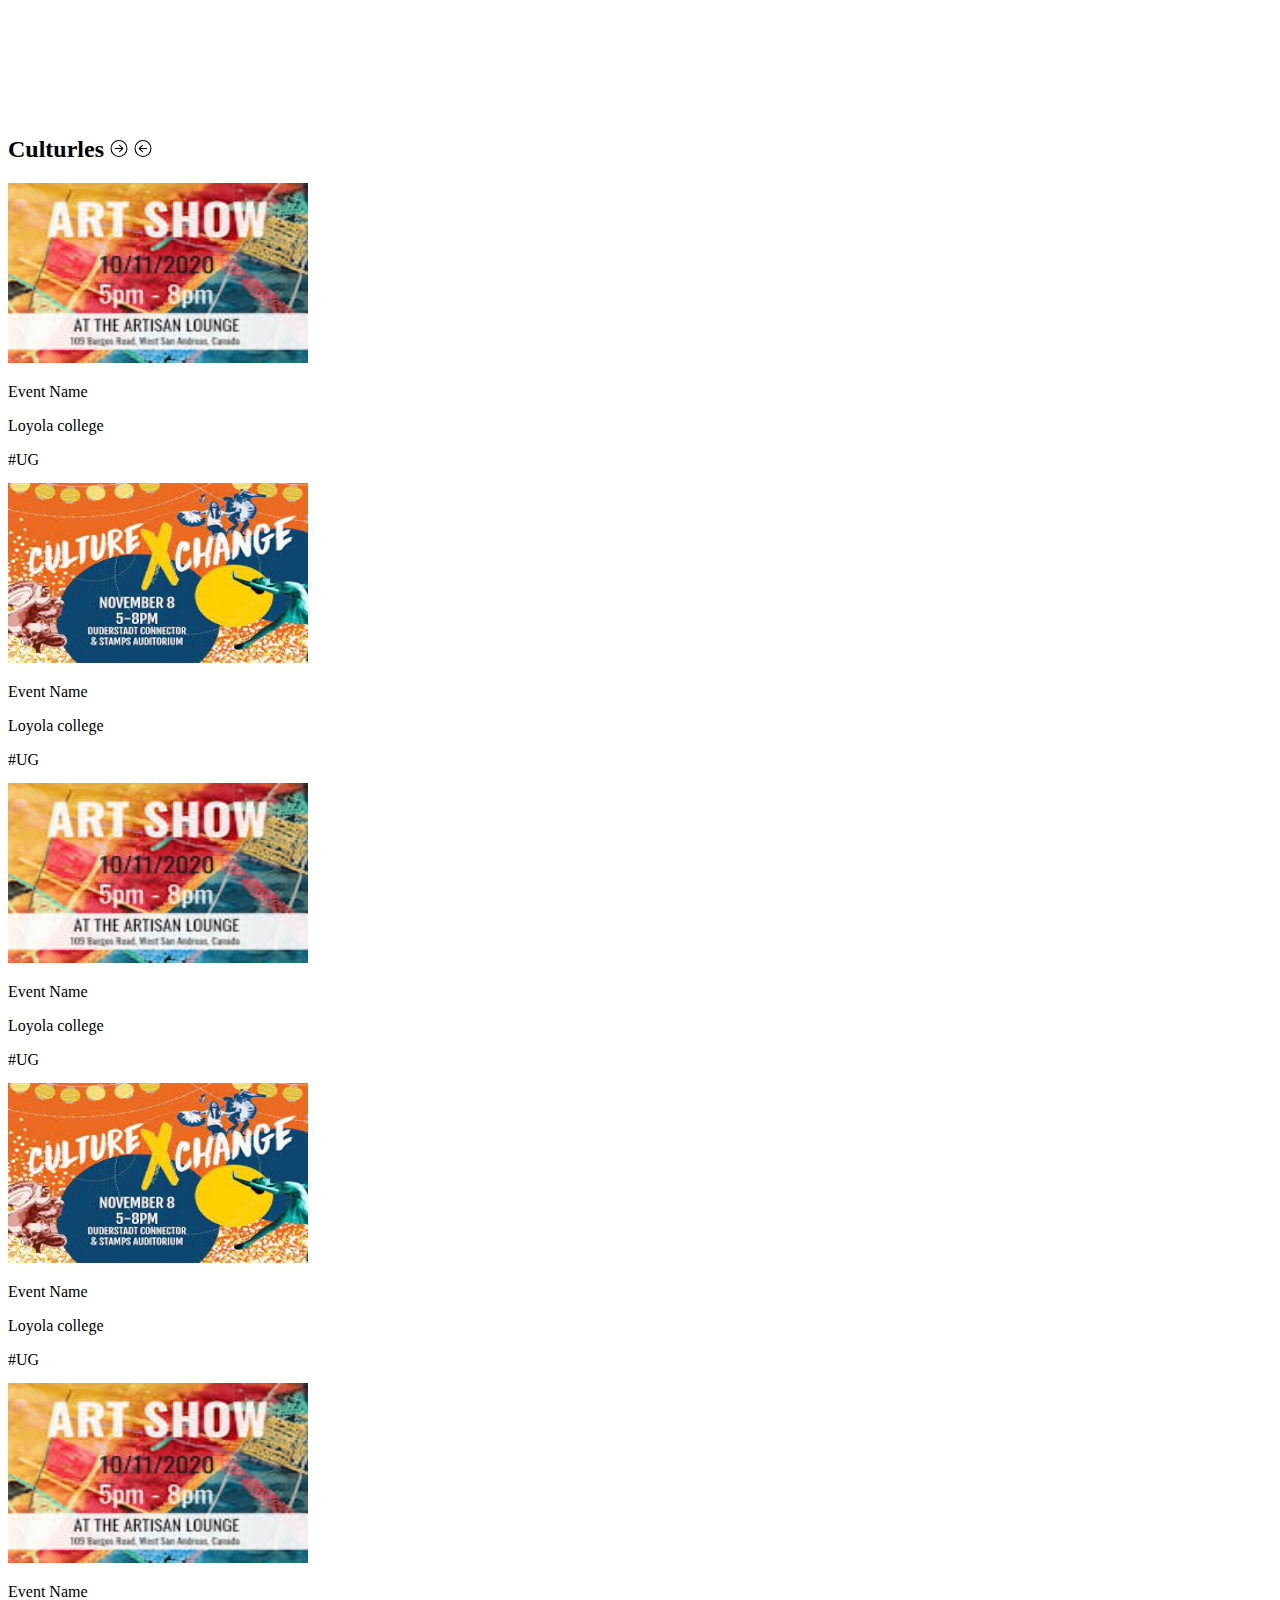
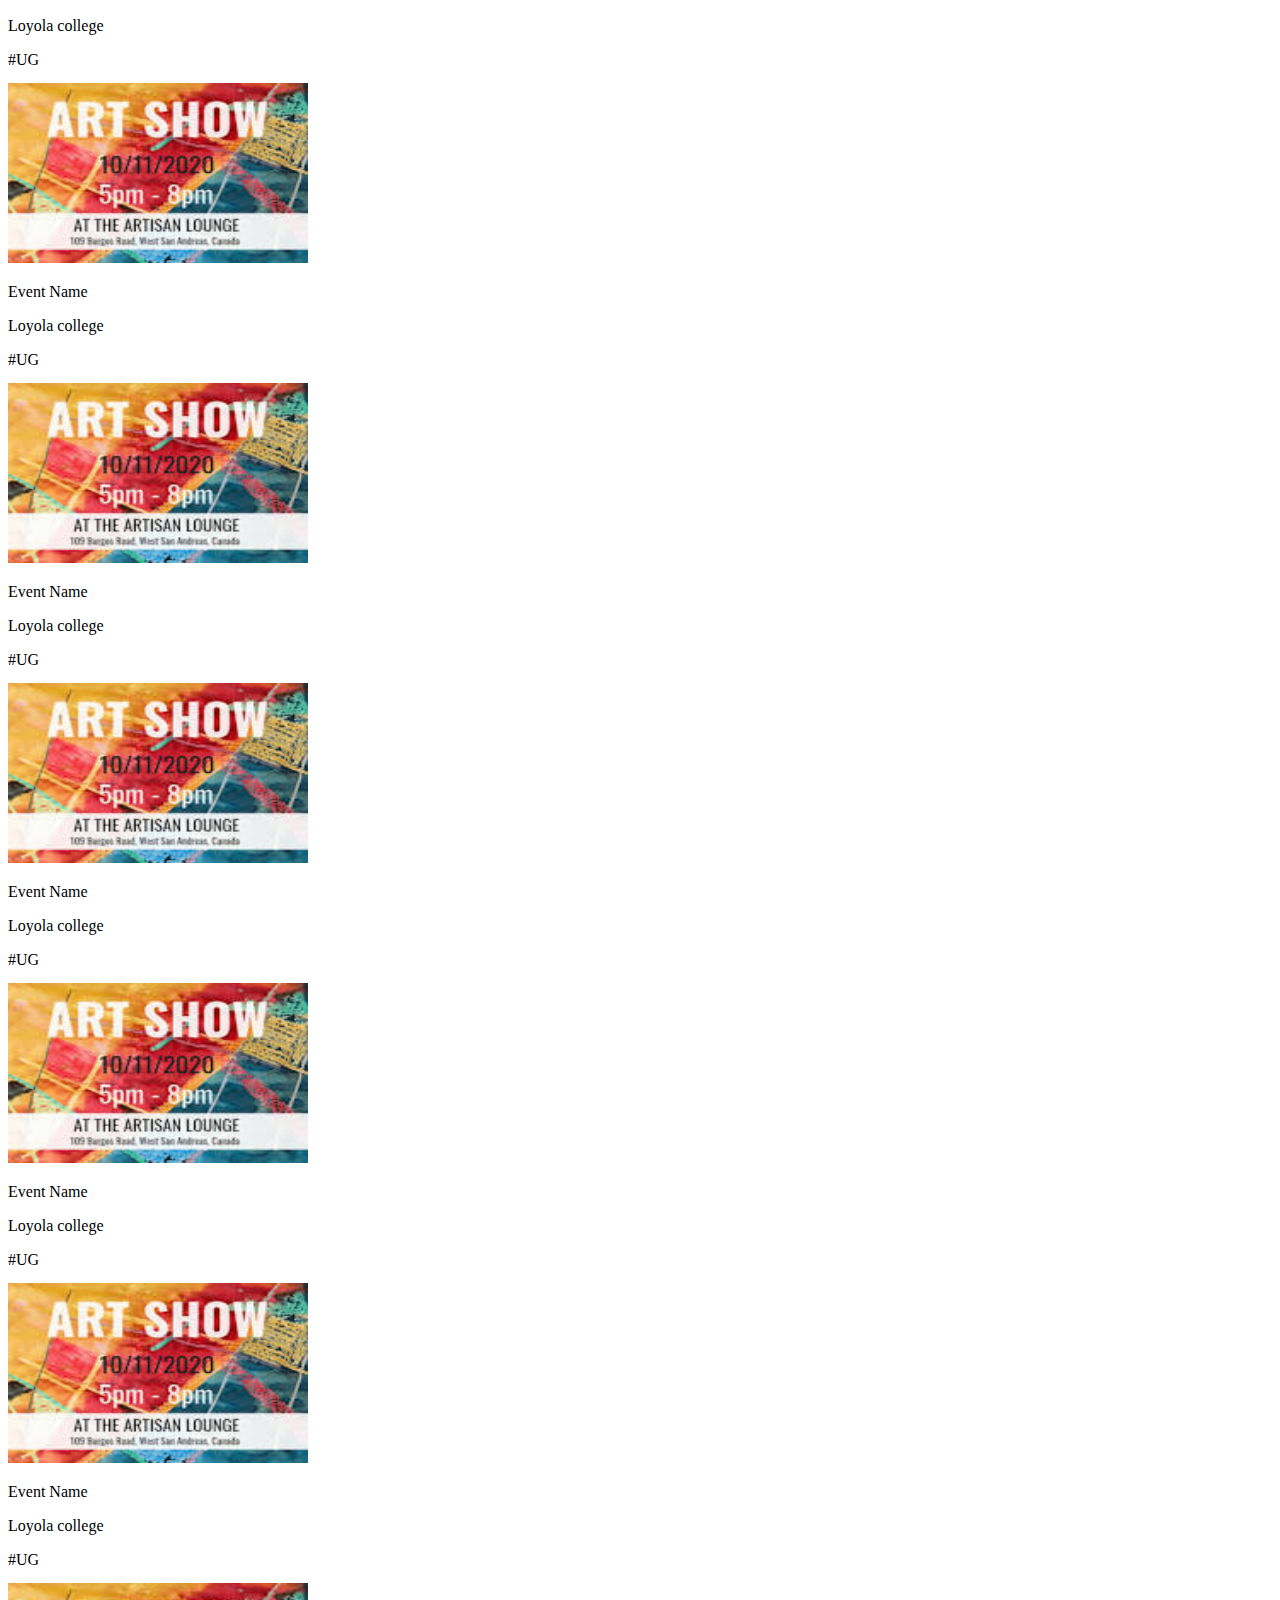
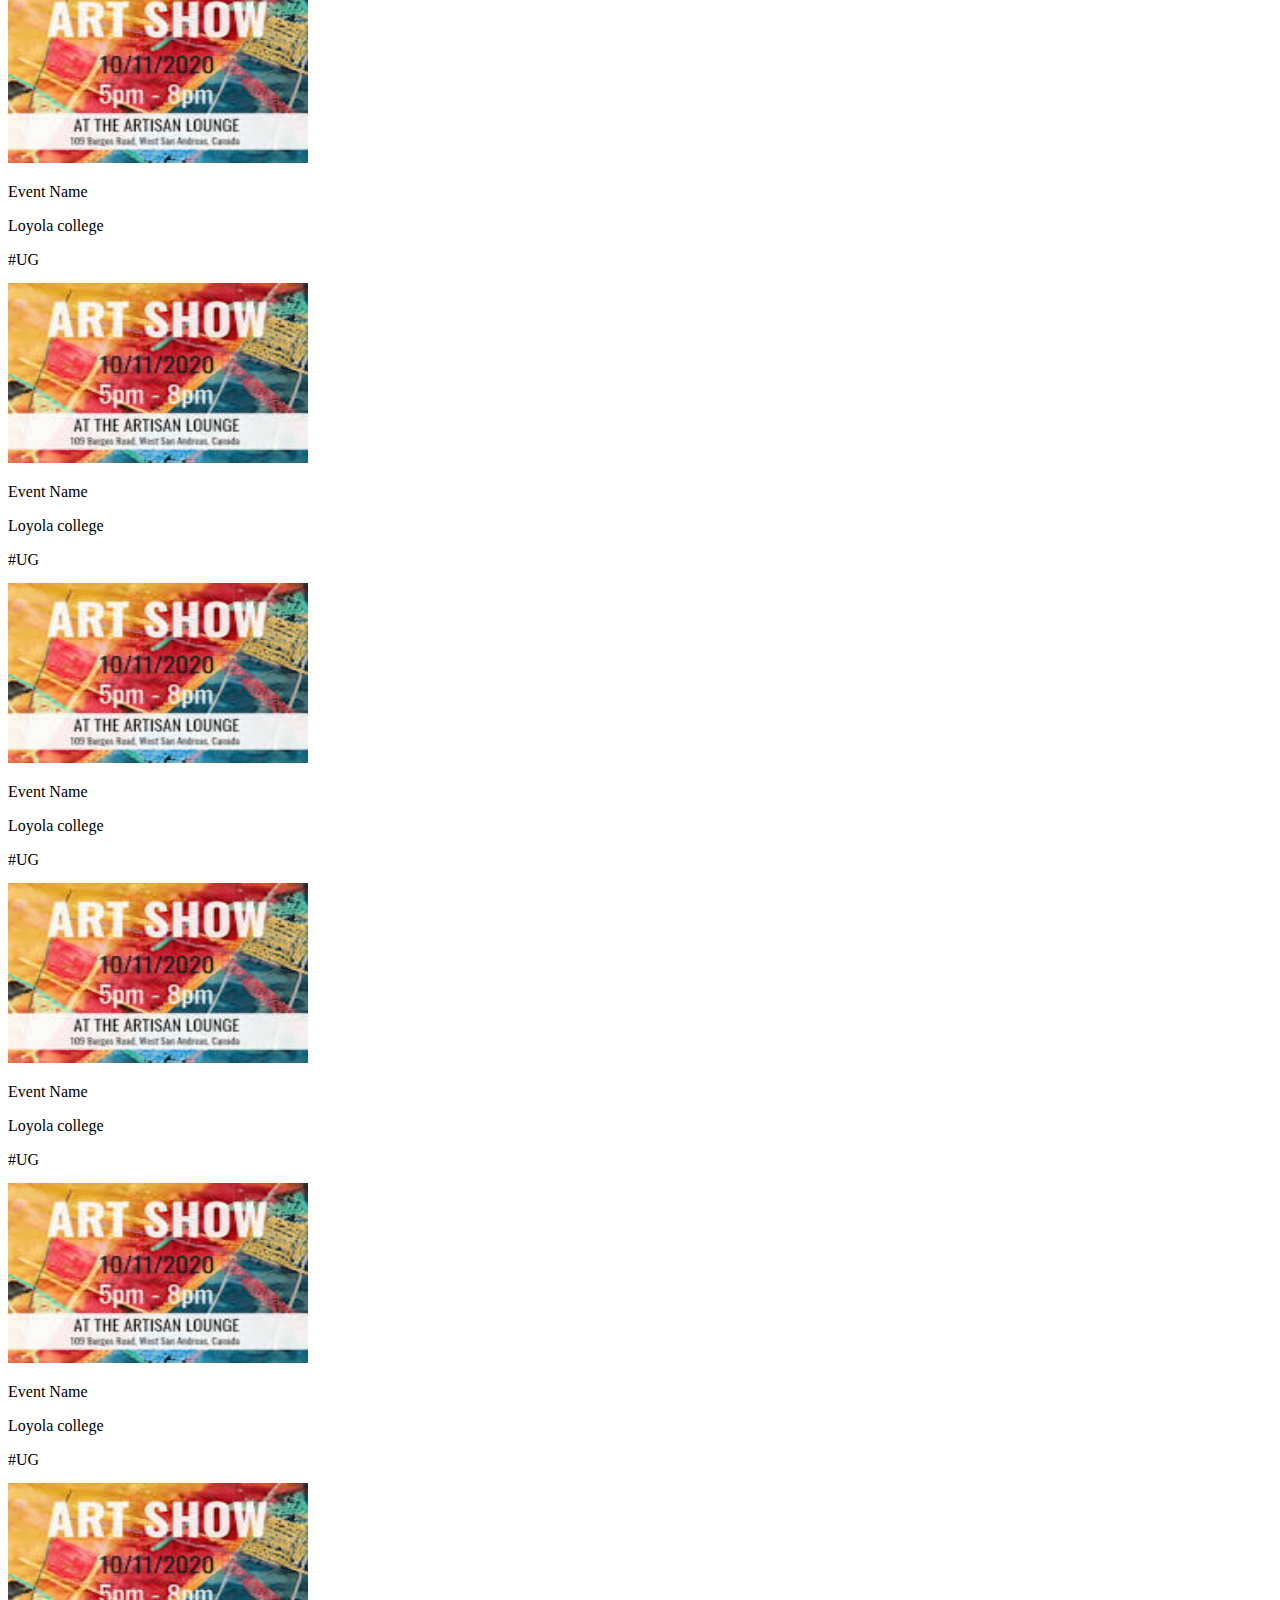
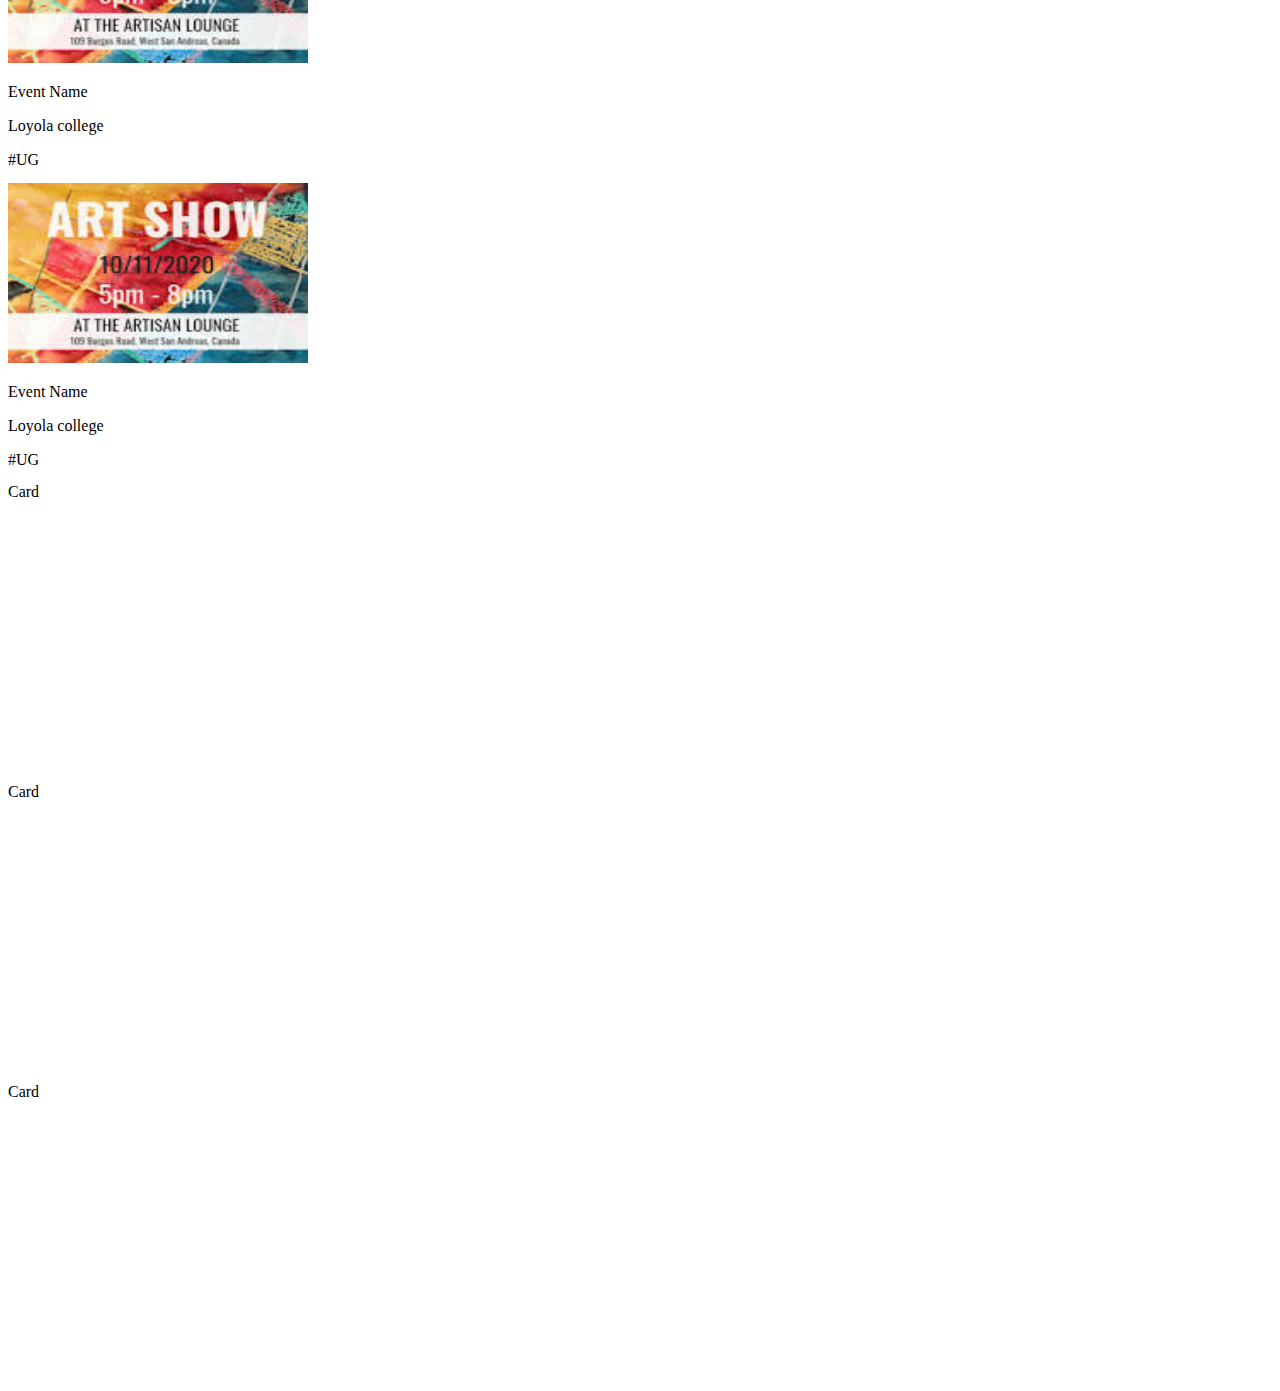
==== old/index3.html @ 33462dbd "Add files via upload" ====
<!DOCTYPE html>
<html lang="en">
<head>
    <meta charset="UTF-8">
    <meta http-equiv="X-UA-Compatible" content="IE=edge">
    <meta name="viewport" content="width=device-width, initial-scale=1.0">
    <title>Document</title>
    <link rel="stylesheet" href=".././bootstrapp/css/bootstrap.min.css">
    <link rel="stylesheet" href="style.css">
</head>
<body>
    <br><br><br><br><br><br>

    <div class="container-fluid">
        <h2 class="font-weight-light">Culturles

        <svg xmlns="http://www.w3.org/2000/svg" id="slideRight" width="18" height="17" fill="currentColor" 
        class="float-right mt-3 ml-2 bi bi-arrow-right-circle" viewBox="0 0 16 16">
            <path fill-rule="evenodd" d="M1 8a7 7 0 1 0 14 0A7 7 0 0 0 1 8zm15 0A8 8 0 1 1 0 8a8 8 0 0 1 16 0zM4.5 7.5a.5.5 0 0 0 0 1h5.793l-2.147 2.146a.5.5 0 0 0 .708.708l3-3a.5.5 0 0 0 0-.708l-3-3a.5.5 0 1 0-.708.708L10.293 7.5H4.5z"/>
          </svg>

        <svg xmlns="http://www.w3.org/2000/svg" id="slideLeft" width="18" height="17" fill="currentColor" 
        class="float-right mt-3 bi bi-arrow-left-circle" viewBox="0 0 16 16">
            <path fill-rule="evenodd" d="M1 8a7 7 0 1 0 14 0A7 7 0 0 0 1 8zm15 0A8 8 0 1 1 0 8a8 8 0 0 1 16 0zm-4.5-.5a.5.5 0 0 1 0 1H5.707l2.147 2.146a.5.5 0 0 1-.708.708l-3-3a.5.5 0 0 1 0-.708l3-3a.5.5 0 1 1 .708.708L5.707 7.5H11.5z"/>
          </svg>
        </h2>
    </div>

    <div class="container-fluid py-2 scroll">
        <!-- <h2 class="font-weight-light"></h2> -->
        <div class="d-flex flex-row flex-nowrap rowscroll" id="rowscroll">
            
            <div class="card shadow mr-4">
                <img class="card-img-top" src="../props/cul1.jpg" alt="Card image cap">

            <div class="card-body">
                <p class="font-weight-bold ">Event Name</p>

                       <p class="text-muted">Loyola college</p>

                       <span class="badge badge-secondary">#UG</span>
            
            
            </div>
        </div>
            
            
            <div class="card shadow mr-4 ">
                <img class="card-img-top" src="../props/cul2.jpg" alt="Card image cap">

            <div class="card-body">
                <p class="font-weight-bold ">Event Name</p>

                       <p class="text-muted">Loyola college</p>

                       <span class="badge badge-secondary">#UG</span>
            
            
            </div>
        </div>
            
            <div class="card shadow mr-4 ">
                <img class="card-img-top" src="../props/cul1.jpg" alt="Card image cap">

            <div class="card-body">
                <p class="font-weight-bold ">Event Name</p>

                       <p class="text-muted">Loyola college</p>

                       <span class="badge badge-secondary">#UG</span>
            
            
            </div>
        </div>
            
            <div class="card shadow mr-4 ">
                <img class="card-img-top" src="../props/cul2.jpg" alt="Card image cap">

            <div class="card-body">
                <p class="font-weight-bold ">Event Name</p>

                       <p class="text-muted">Loyola college</p>

                       <span class="badge badge-secondary">#UG</span>
            
            
            </div>
        </div>
            
            <div class="card shadow mr-4 ">
                <img class="card-img-top" src="../props/cul1.jpg" alt="Card image cap">

            <div class="card-body">
                <p class="font-weight-bold ">Event Name</p>

                       <p class="text-muted">Loyola college</p>

                       <span class="badge badge-secondary">#UG</span>
            
            
            </div>
        </div>
            
            <div class="card shadow mr-4 ">
                <img class="card-img-top" src="../props/cul1.jpg" alt="Card image cap">

            <div class="card-body">
                <p class="font-weight-bold ">Event Name</p>

                       <p class="text-muted">Loyola college</p>

                       <span class="badge badge-secondary">#UG</span>
            
            
            </div>
        </div>
            
            <div class="card shadow mr-4 ">
                <img class="card-img-top" src="../props/cul1.jpg" alt="Card image cap">

            <div class="card-body">
                <p class="font-weight-bold ">Event Name</p>

                       <p class="text-muted">Loyola college</p>

                       <span class="badge badge-secondary">#UG</span>
            
            
            </div>
        </div>
            
            <div class="card shadow mr-4 ">
                <img class="card-img-top" src="../props/cul1.jpg" alt="Card image cap">

            <div class="card-body">
                <p class="font-weight-bold ">Event Name</p>

                       <p class="text-muted">Loyola college</p>

                       <span class="badge badge-secondary">#UG</span>
            
            
            </div>
        </div>
            
            <div class="card shadow mr-4 ">
                <img class="card-img-top" src="../props/cul1.jpg" alt="Card image cap">

            <div class="card-body">
                <p class="font-weight-bold ">Event Name</p>

                       <p class="text-muted">Loyola college</p>

                       <span class="badge badge-secondary">#UG</span>
            
            
            </div>
        </div>
            
            <div class="card shadow mr-4 ">
                <img class="card-img-top" src="../props/cul1.jpg" alt="Card image cap">

            <div class="card-body">
                <p class="font-weight-bold ">Event Name</p>

                       <p class="text-muted">Loyola college</p>

                       <span class="badge badge-secondary">#UG</span>
            
            
            </div>
        </div>
            
            <div class="card shadow mr-4 ">
                <img class="card-img-top" src="../props/cul1.jpg" alt="Card image cap">

            <div class="card-body">
                <p class="font-weight-bold ">Event Name</p>

                       <p class="text-muted">Loyola college</p>

                       <span class="badge badge-secondary">#UG</span>
            
            
            </div>
        </div>
            
            <div class="card shadow mr-4 ">
                <img class="card-img-top" src="../props/cul1.jpg" alt="Card image cap">

            <div class="card-body">
                <p class="font-weight-bold ">Event Name</p>

                       <p class="text-muted">Loyola college</p>

                       <span class="badge badge-secondary">#UG</span>
            
            
            </div>
        </div>
            
            <div class="card shadow mr-4 ">
                <img class="card-img-top" src="../props/cul1.jpg" alt="Card image cap">

            <div class="card-body">
                <p class="font-weight-bold ">Event Name</p>

                       <p class="text-muted">Loyola college</p>

                       <span class="badge badge-secondary">#UG</span>
            
            
            </div>
        </div>
            
            <div class="card shadow mr-4 ">
                <img class="card-img-top" src="../props/cul1.jpg" alt="Card image cap">

            <div class="card-body">
                <p class="font-weight-bold ">Event Name</p>

                       <p class="text-muted">Loyola college</p>

                       <span class="badge badge-secondary">#UG</span>
            
            
            </div>
        </div>
            
            <div class="card shadow mr-4 ">
                <img class="card-img-top" src="../props/cul1.jpg" alt="Card image cap">

            <div class="card-body">
                <p class="font-weight-bold ">Event Name</p>

                       <p class="text-muted">Loyola college</p>

                       <span class="badge badge-secondary">#UG</span>
            
            
            </div>
        </div>
            
            <div class="card shadow mr-4 ">
                <img class="card-img-top" src="../props/cul1.jpg" alt="Card image cap">

            <div class="card-body">
                <p class="font-weight-bold ">Event Name</p>

                       <p class="text-muted">Loyola college</p>

                       <span class="badge badge-secondary">#UG</span>
            
            
            </div>
        </div>
            
            <div class="card shadow mr-4 ">
                <img class="card-img-top" src="../props/cul1.jpg" alt="Card image cap">

            <div class="card-body">
                <p class="font-weight-bold ">Event Name</p>

                       <p class="text-muted">Loyola college</p>

                       <span class="badge badge-secondary">#UG</span>
            
            
            </div>
        </div>
            <div class="card card-body">Card</div>
            <div class="card card-body">Card</div>
            <div class="card card-body">Card</div>
        </div>
    </div>

    
    <!-- <button id="slideLeft" type="button"><i class="bi bi-arrow-right"></i></button> -->
    <!-- <button id="slideRight" type="button"><img src="../props/right.png" alt=""></button> -->
</body>
<script src="script.js"></script>
</html>
---- old/style.css ----
::-webkit-scrollbar{
 
  width:20px;height:2px;
  
  background-color: rgb(255, 255, 255);
}

  .card {
    min-height: 300px;
    min-width: 300px;
    margin-right: 5px;
}
.rowscroll{
  background-color: rgb(255, 255, 255);
  overflow-x: scroll;
  scroll-behavior: smooth;
  

  }


  .scoll-pane {
    width: 100%;
    height: auto;
    overflow: auto;
    outline: none;
    overflow-y: hidden;
    padding-bottom: 15px;
    -ms-overflow-style: scroll;  
    /* // IE 10+ */
    scrollbar-width: none;  
    /* // Firefox */
}

ul {
    display: flex;
    list-style-type: none;
    padding: 0;
    margin: 0;
}

img {
    width: 300px;
    height: 180px;
}

  .scoll-pane::-webkit-scrollbar { 
  display: none;
    /* // Safari and Chrome */
  }
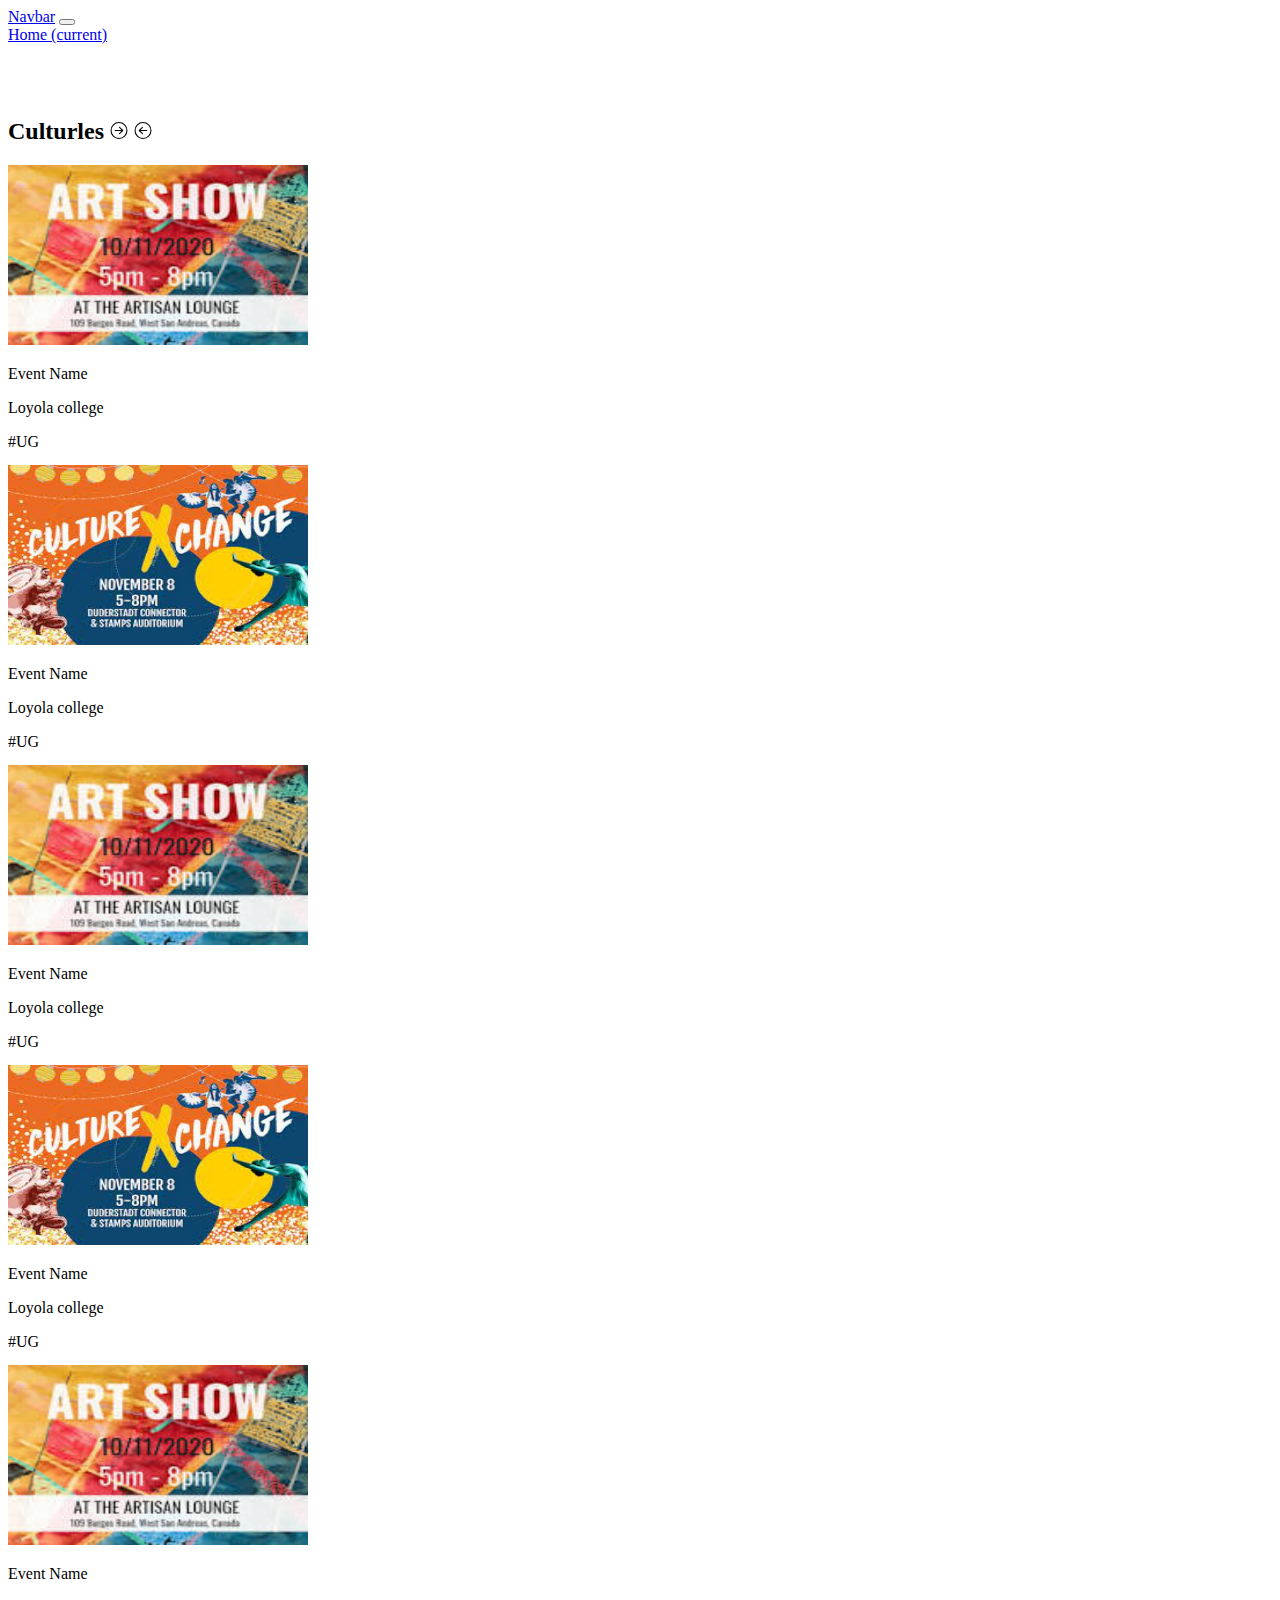
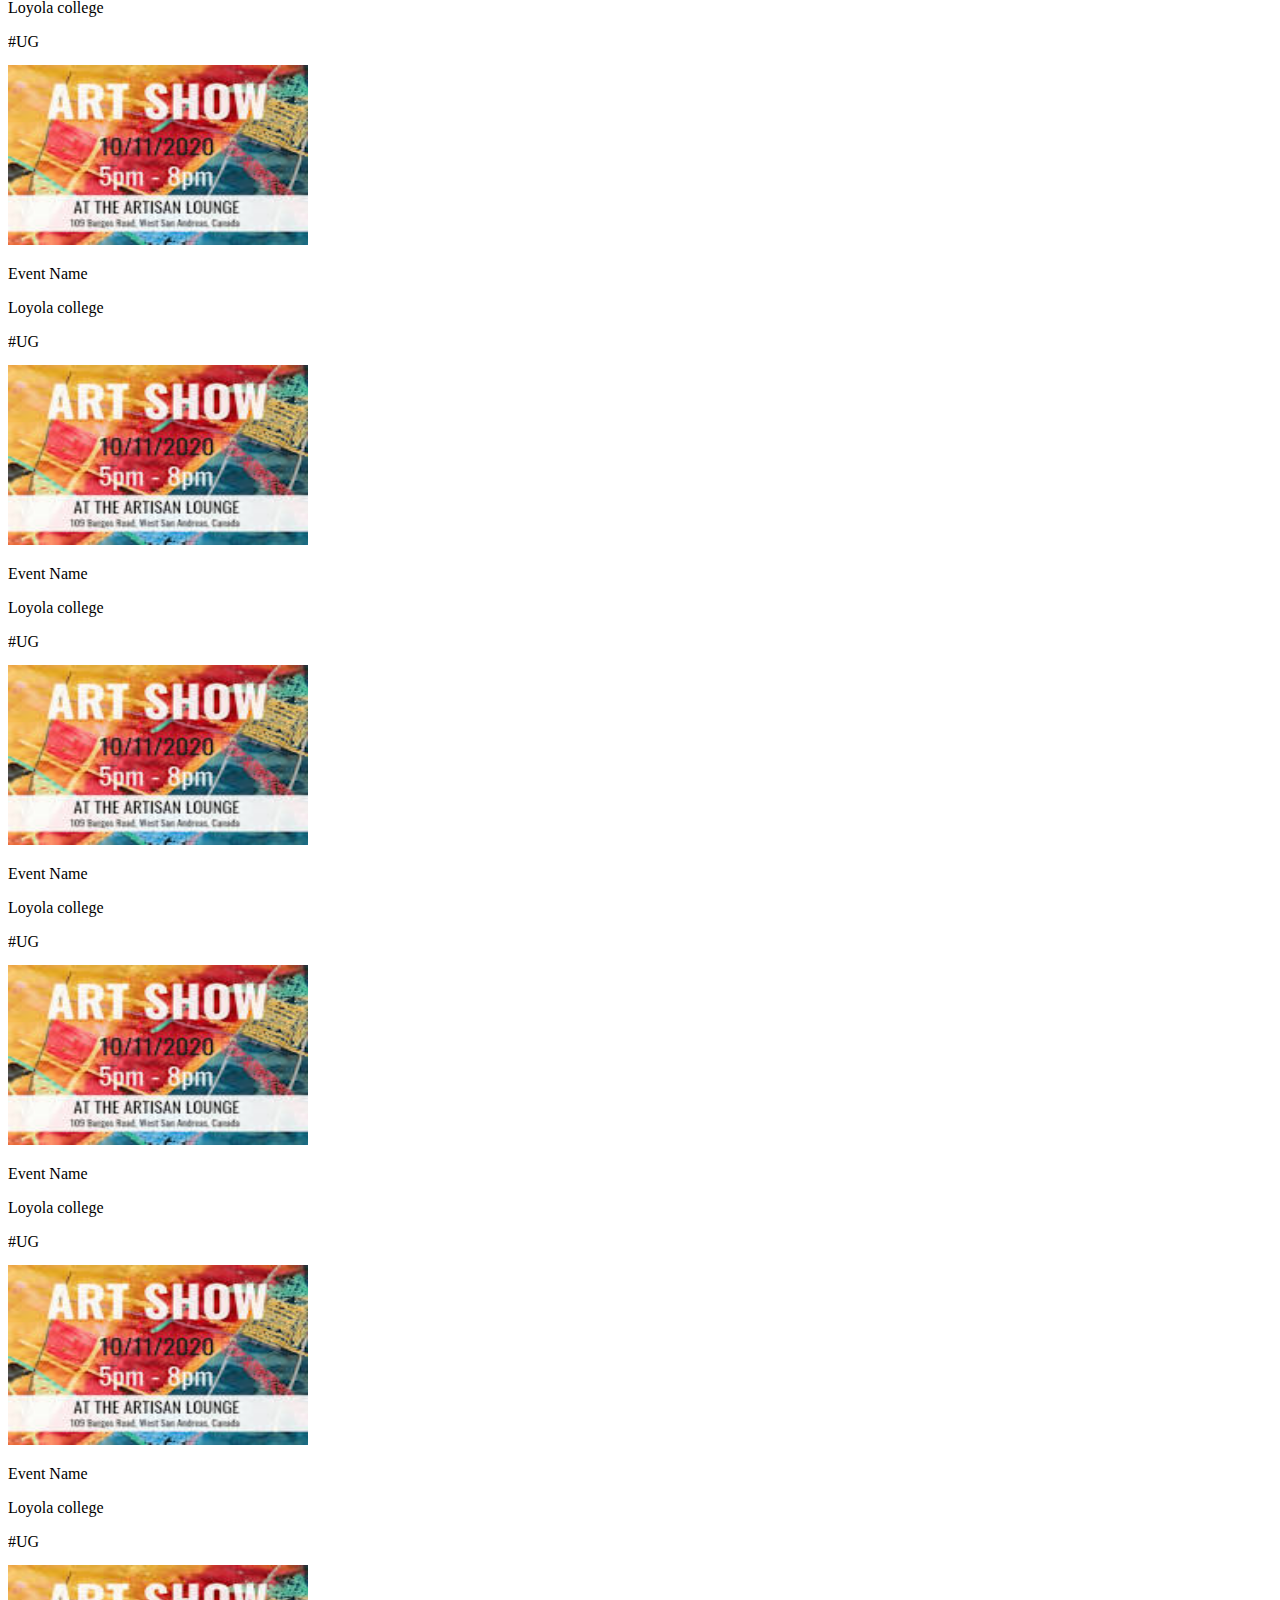
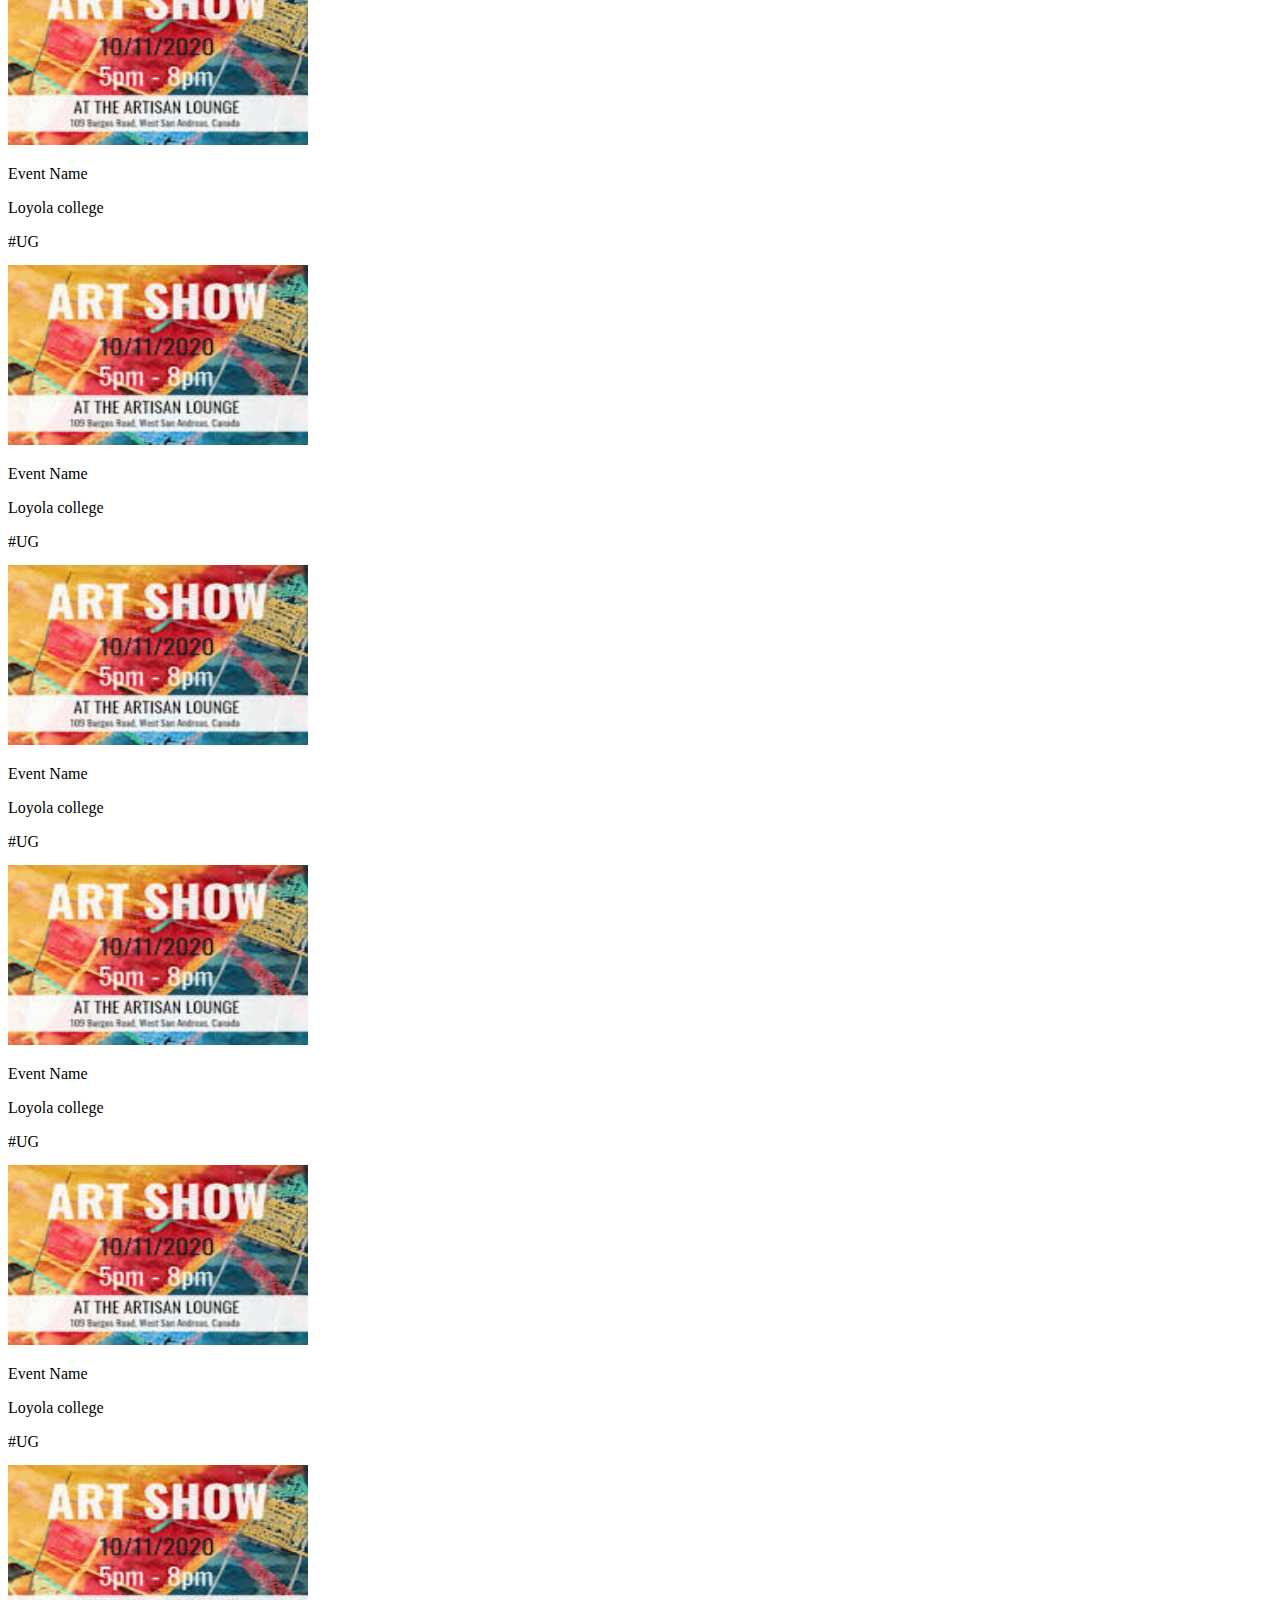
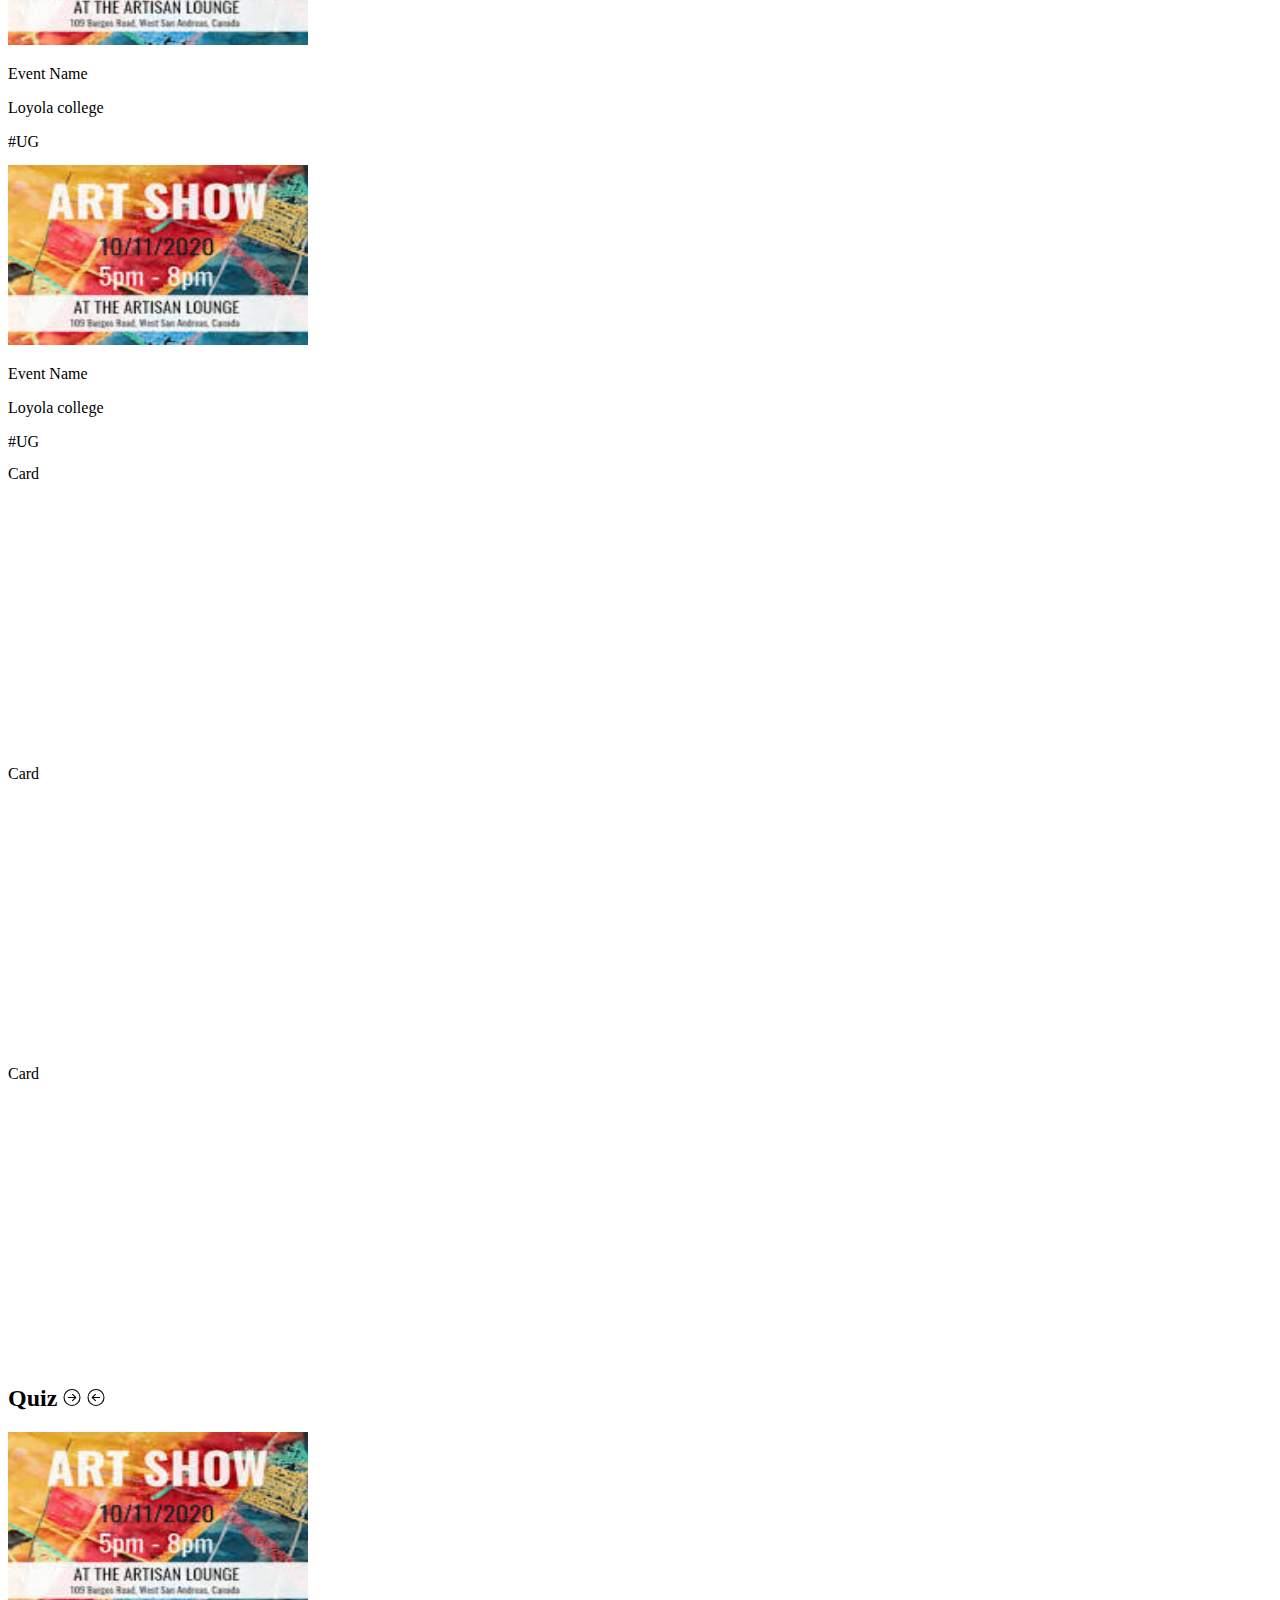
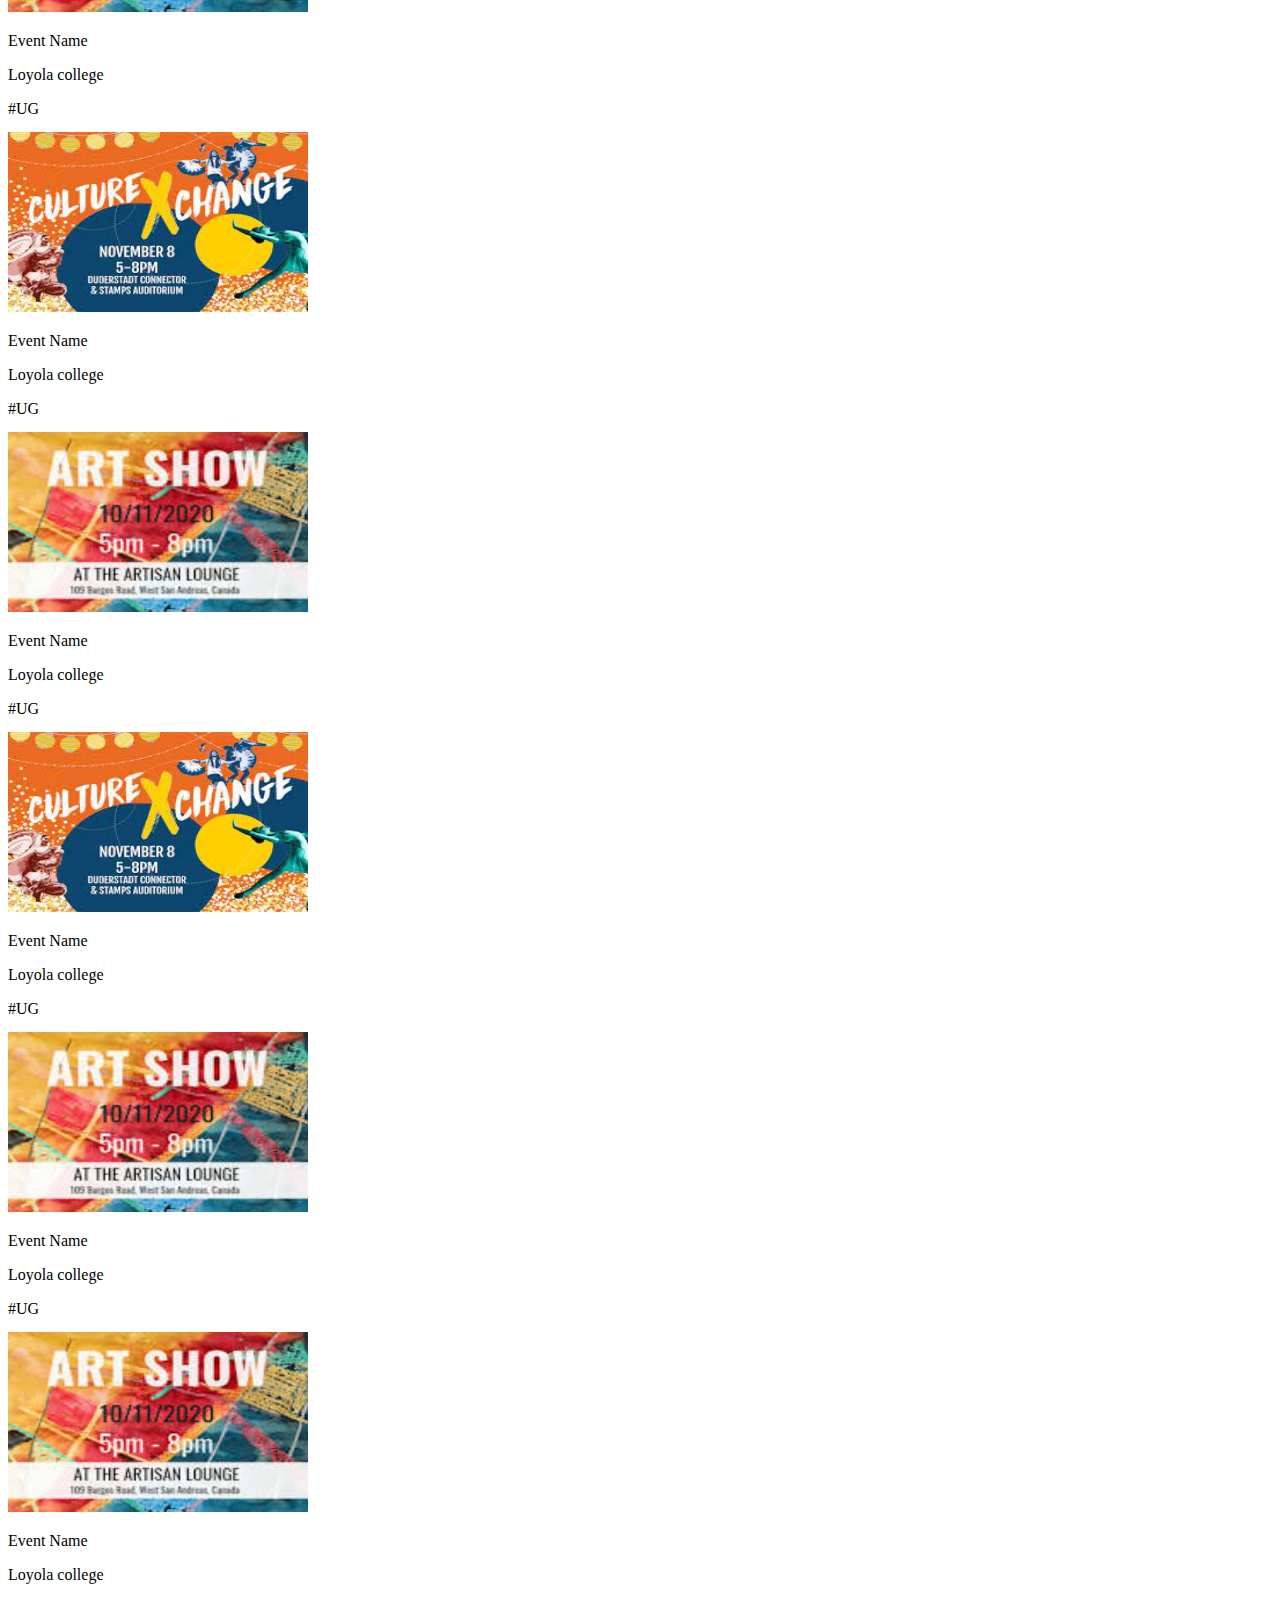
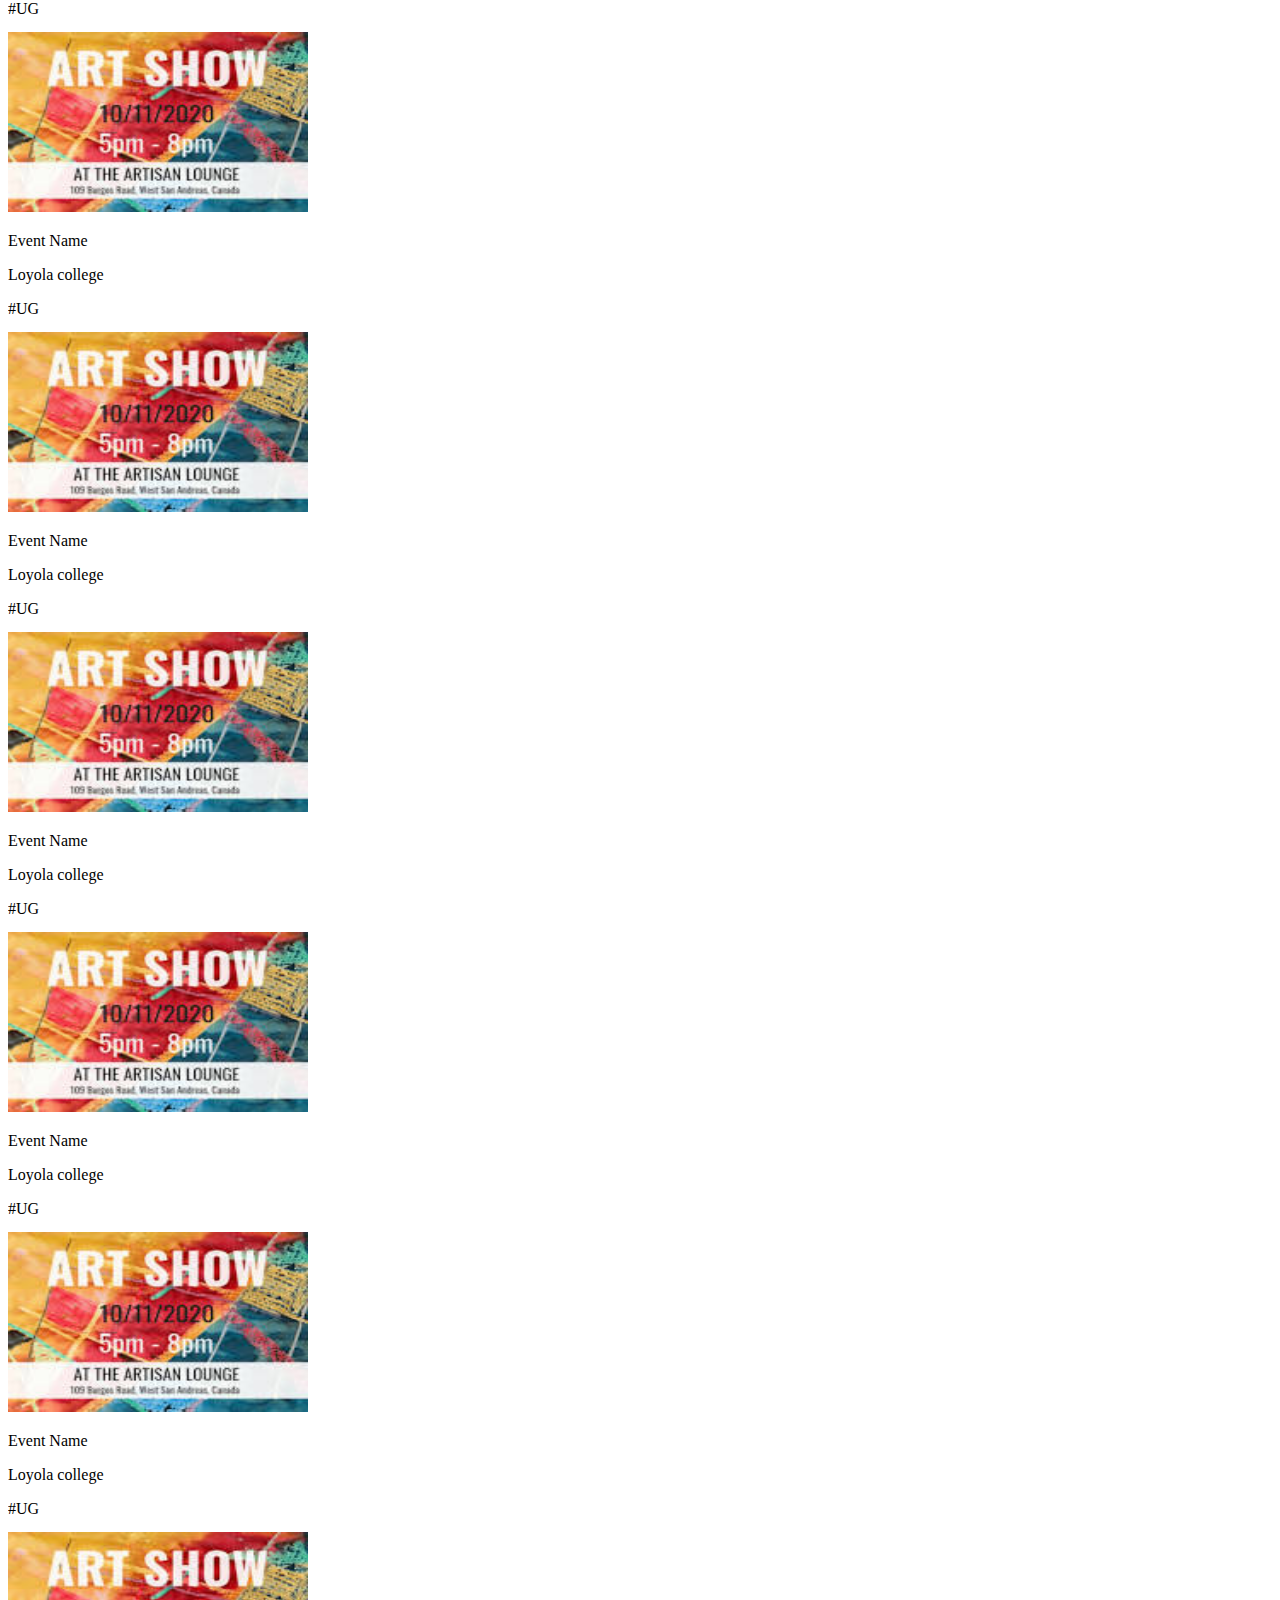
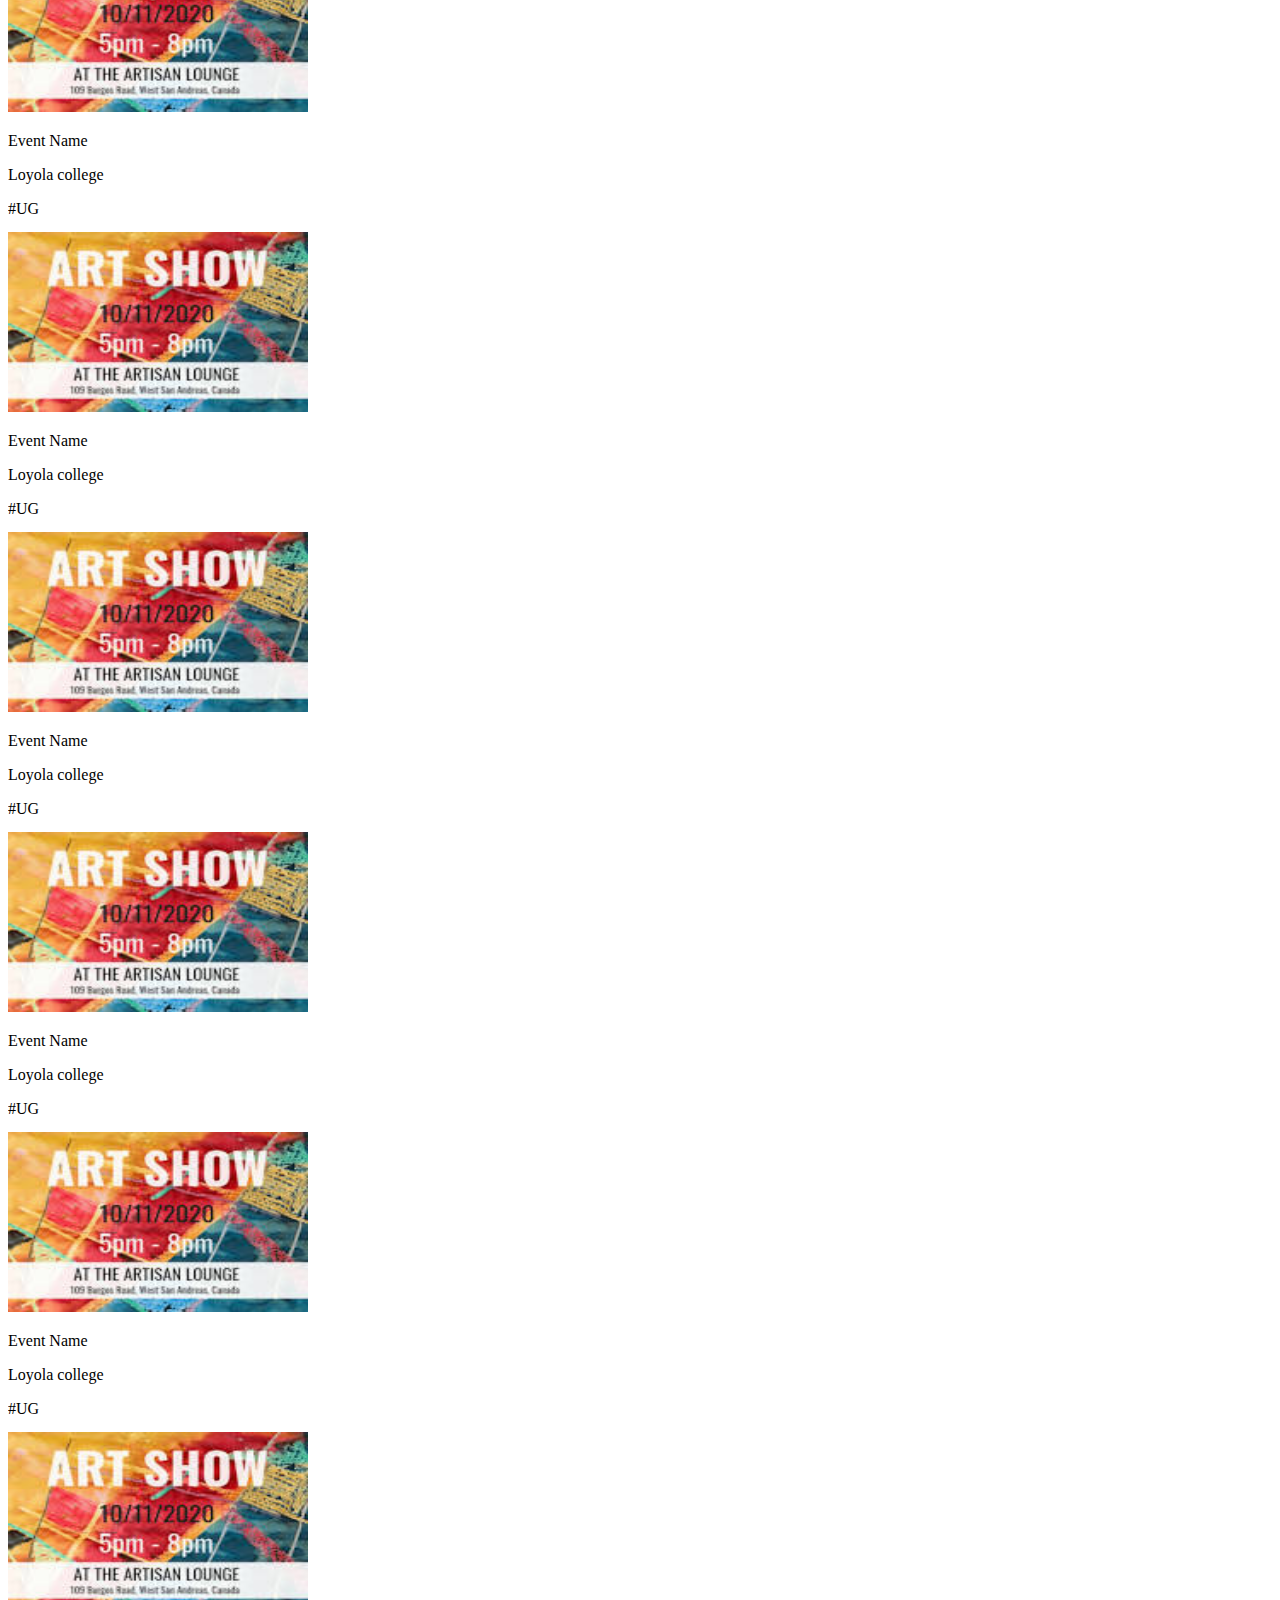
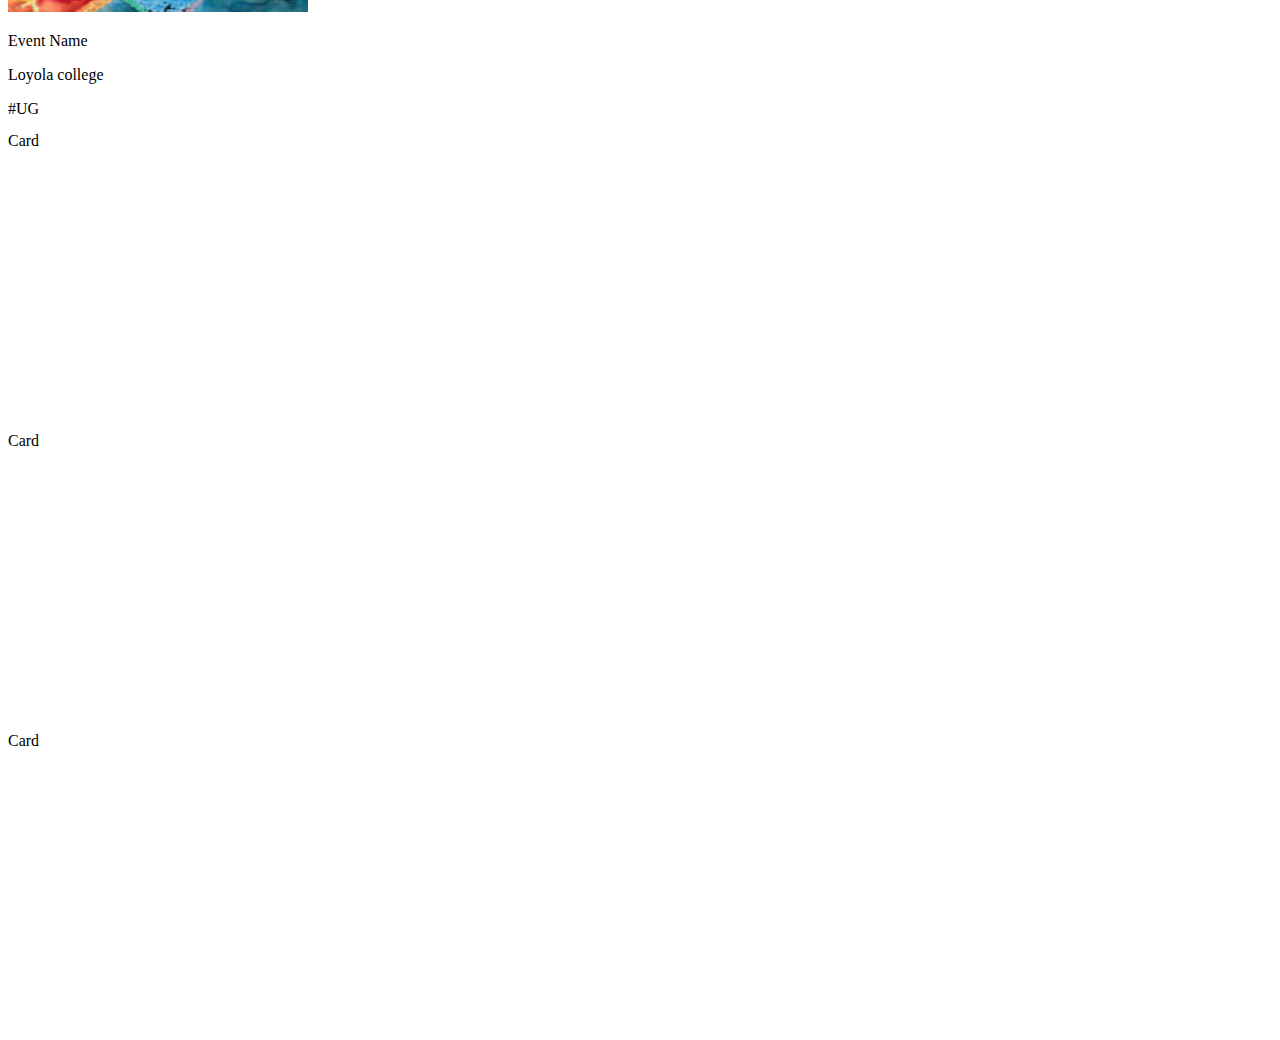
==== commit 5d5bce0c: "Update index3.html" ====
--- a/old/index3.html
+++ b/old/index3.html
@@ -9,27 +9,52 @@
     <link rel="stylesheet" href="style.css">
 </head>
 <body>
-    <br><br><br><br><br><br>
-
-    <div class="container-fluid">
+<!-- nav section -->
+<nav class="navbar navbar-dark bg-dark">
+    <!-- Navbar content -->
+
+    <a class="navbar-brand" href="#">Navbar</a>
+    <button class="navbar-toggler" type="button" data-toggle="collapse" data-target="#navbarSupportedContent" aria-controls="navbarSupportedContent" aria-expanded="false" aria-label="Toggle navigation">
+      <span class="navbar-toggler-icon"></span>
+    </button>
+
+    <div class="collapse navbar-collapse" id="navbarSupportedContent">
+        <ul class="navbar-nav mr-auto">
+          <li class="nav-item active">
+            <a class="nav-link" href="#">Home <span class="sr-only">(current)</span></a>
+          </li>
+          </ul>
+          </div>
+
+  </nav>
+  
+  <!-- nav -->
+
+    <!-- Content -->
+    <br><br><br>
+    <!-- <br><br><br> -->
+
+    <div class="container-fluid ">
         <h2 class="font-weight-light">Culturles
 
         <svg xmlns="http://www.w3.org/2000/svg" id="slideRight" width="18" height="17" fill="currentColor" 
-        class="float-right mt-3 ml-2 bi bi-arrow-right-circle" viewBox="0 0 16 16">
+        class=" arrowbtn float-right mt-3 ml-2 bi bi-arrow-right-circle" viewBox="0 0 16 16">
             <path fill-rule="evenodd" d="M1 8a7 7 0 1 0 14 0A7 7 0 0 0 1 8zm15 0A8 8 0 1 1 0 8a8 8 0 0 1 16 0zM4.5 7.5a.5.5 0 0 0 0 1h5.793l-2.147 2.146a.5.5 0 0 0 .708.708l3-3a.5.5 0 0 0 0-.708l-3-3a.5.5 0 1 0-.708.708L10.293 7.5H4.5z"/>
           </svg>
 
         <svg xmlns="http://www.w3.org/2000/svg" id="slideLeft" width="18" height="17" fill="currentColor" 
-        class="float-right mt-3 bi bi-arrow-left-circle" viewBox="0 0 16 16">
+        class="arrowbtn1 float-right mt-3 bi bi-arrow-left-circle" viewBox="0 0 16 16">
             <path fill-rule="evenodd" d="M1 8a7 7 0 1 0 14 0A7 7 0 0 0 1 8zm15 0A8 8 0 1 1 0 8a8 8 0 0 1 16 0zm-4.5-.5a.5.5 0 0 1 0 1H5.707l2.147 2.146a.5.5 0 0 1-.708.708l-3-3a.5.5 0 0 1 0-.708l3-3a.5.5 0 1 1 .708.708L5.707 7.5H11.5z"/>
           </svg>
         </h2>
     </div>
-
+    <!-- row -->
+<div class="container-fluid">
     <div class="container-fluid py-2 scroll">
         <!-- <h2 class="font-weight-light"></h2> -->
-        <div class="d-flex flex-row flex-nowrap rowscroll" id="rowscroll">
-            
+        <div class="d-flex flex-row flex-nowrap pt-1 pb-1 rowscroll" id="rowscroll">
+            
+           
             <div class="card shadow mr-4">
                 <img class="card-img-top" src="../props/cul1.jpg" alt="Card image cap">
 
@@ -39,7 +64,7 @@
                        <p class="text-muted">Loyola college</p>
 
                        <span class="badge badge-secondary">#UG</span>
-            
+                       <a href="content.html" class="stretched-link"></a>
             
             </div>
         </div>
@@ -275,8 +300,288 @@
     </div>
 
     
-    <!-- <button id="slideLeft" type="button"><i class="bi bi-arrow-right"></i></button> -->
+
+</div>
+
+<!-- Next row -->
+
+<div class="container-fluid">
+    <h2 class="font-weight-light">Quiz
+
+    <svg xmlns="http://www.w3.org/2000/svg" id="slideRight" width="18" height="17" fill="currentColor" 
+    class="float-right mt-3 ml-2 bi bi-arrow-right-circle" viewBox="0 0 16 16">
+        <path fill-rule="evenodd" d="M1 8a7 7 0 1 0 14 0A7 7 0 0 0 1 8zm15 0A8 8 0 1 1 0 8a8 8 0 0 1 16 0zM4.5 7.5a.5.5 0 0 0 0 1h5.793l-2.147 2.146a.5.5 0 0 0 .708.708l3-3a.5.5 0 0 0 0-.708l-3-3a.5.5 0 1 0-.708.708L10.293 7.5H4.5z"/>
+      </svg>
+
+    <svg xmlns="http://www.w3.org/2000/svg" id="slideLeft" width="18" height="17" fill="currentColor" 
+    class="float-right mt-3 bi bi-arrow-left-circle" viewBox="0 0 16 16">
+        <path fill-rule="evenodd" d="M1 8a7 7 0 1 0 14 0A7 7 0 0 0 1 8zm15 0A8 8 0 1 1 0 8a8 8 0 0 1 16 0zm-4.5-.5a.5.5 0 0 1 0 1H5.707l2.147 2.146a.5.5 0 0 1-.708.708l-3-3a.5.5 0 0 1 0-.708l3-3a.5.5 0 1 1 .708.708L5.707 7.5H11.5z"/>
+      </svg>
+    </h2>
+</div>
+
+<div class="container-fluid">
+<div class="container-fluid py-2 scroll">
+    <!-- <h2 class="font-weight-light"></h2> -->
+    <div class="d-flex flex-row flex-nowrap pt-1 pb-1 rowscroll" id="rowscroll">
+        
+       
+        <div class="card shadow mr-4">
+            <img class="card-img-top" src="../props/cul1.jpg" alt="Card image cap">
+
+        <div class="card-body">
+            <p class="font-weight-bold ">Event Name</p>
+
+                   <p class="text-muted">Loyola college</p>
+
+                   <span class="badge badge-secondary">#UG</span>
+                   <a href="content.html" class="stretched-link"></a>
+        
+        </div>
+    </div>
+        
+        
+        <div class="card shadow mr-4 ">
+            <img class="card-img-top" src="../props/cul2.jpg" alt="Card image cap">
+
+        <div class="card-body">
+            <p class="font-weight-bold ">Event Name</p>
+
+                   <p class="text-muted">Loyola college</p>
+
+                   <span class="badge badge-secondary">#UG</span>
+        
+        
+        </div>
+    </div>
+        
+        <div class="card shadow mr-4 ">
+            <img class="card-img-top" src="../props/cul1.jpg" alt="Card image cap">
+
+        <div class="card-body">
+            <p class="font-weight-bold ">Event Name</p>
+
+                   <p class="text-muted">Loyola college</p>
+
+                   <span class="badge badge-secondary">#UG</span>
+        
+        
+        </div>
+    </div>
+        
+        <div class="card shadow mr-4 ">
+            <img class="card-img-top" src="../props/cul2.jpg" alt="Card image cap">
+
+        <div class="card-body">
+            <p class="font-weight-bold ">Event Name</p>
+
+                   <p class="text-muted">Loyola college</p>
+
+                   <span class="badge badge-secondary">#UG</span>
+        
+        
+        </div>
+    </div>
+        
+        <div class="card shadow mr-4 ">
+            <img class="card-img-top" src="../props/cul1.jpg" alt="Card image cap">
+
+        <div class="card-body">
+            <p class="font-weight-bold ">Event Name</p>
+
+                   <p class="text-muted">Loyola college</p>
+
+                   <span class="badge badge-secondary">#UG</span>
+        
+        
+        </div>
+    </div>
+        
+        <div class="card shadow mr-4 ">
+            <img class="card-img-top" src="../props/cul1.jpg" alt="Card image cap">
+
+        <div class="card-body">
+            <p class="font-weight-bold ">Event Name</p>
+
+                   <p class="text-muted">Loyola college</p>
+
+                   <span class="badge badge-secondary">#UG</span>
+        
+        
+        </div>
+    </div>
+        
+        <div class="card shadow mr-4 ">
+            <img class="card-img-top" src="../props/cul1.jpg" alt="Card image cap">
+
+        <div class="card-body">
+            <p class="font-weight-bold ">Event Name</p>
+
+                   <p class="text-muted">Loyola college</p>
+
+                   <span class="badge badge-secondary">#UG</span>
+        
+        
+        </div>
+    </div>
+        
+        <div class="card shadow mr-4 ">
+            <img class="card-img-top" src="../props/cul1.jpg" alt="Card image cap">
+
+        <div class="card-body">
+            <p class="font-weight-bold ">Event Name</p>
+
+                   <p class="text-muted">Loyola college</p>
+
+                   <span class="badge badge-secondary">#UG</span>
+        
+        
+        </div>
+    </div>
+        
+        <div class="card shadow mr-4 ">
+            <img class="card-img-top" src="../props/cul1.jpg" alt="Card image cap">
+
+        <div class="card-body">
+            <p class="font-weight-bold ">Event Name</p>
+
+                   <p class="text-muted">Loyola college</p>
+
+                   <span class="badge badge-secondary">#UG</span>
+        
+        
+        </div>
+    </div>
+        
+        <div class="card shadow mr-4 ">
+            <img class="card-img-top" src="../props/cul1.jpg" alt="Card image cap">
+
+        <div class="card-body">
+            <p class="font-weight-bold ">Event Name</p>
+
+                   <p class="text-muted">Loyola college</p>
+
+                   <span class="badge badge-secondary">#UG</span>
+        
+        
+        </div>
+    </div>
+        
+        <div class="card shadow mr-4 ">
+            <img class="card-img-top" src="../props/cul1.jpg" alt="Card image cap">
+
+        <div class="card-body">
+            <p class="font-weight-bold ">Event Name</p>
+
+                   <p class="text-muted">Loyola college</p>
+
+                   <span class="badge badge-secondary">#UG</span>
+        
+        
+        </div>
+    </div>
+        
+        <div class="card shadow mr-4 ">
+            <img class="card-img-top" src="../props/cul1.jpg" alt="Card image cap">
+
+        <div class="card-body">
+            <p class="font-weight-bold ">Event Name</p>
+
+                   <p class="text-muted">Loyola college</p>
+
+                   <span class="badge badge-secondary">#UG</span>
+        
+        
+        </div>
+    </div>
+        
+        <div class="card shadow mr-4 ">
+            <img class="card-img-top" src="../props/cul1.jpg" alt="Card image cap">
+
+        <div class="card-body">
+            <p class="font-weight-bold ">Event Name</p>
+
+                   <p class="text-muted">Loyola college</p>
+
+                   <span class="badge badge-secondary">#UG</span>
+        
+        
+        </div>
+    </div>
+        
+        <div class="card shadow mr-4 ">
+            <img class="card-img-top" src="../props/cul1.jpg" alt="Card image cap">
+
+        <div class="card-body">
+            <p class="font-weight-bold ">Event Name</p>
+
+                   <p class="text-muted">Loyola college</p>
+
+                   <span class="badge badge-secondary">#UG</span>
+        
+        
+        </div>
+    </div>
+        
+        <div class="card shadow mr-4 ">
+            <img class="card-img-top" src="../props/cul1.jpg" alt="Card image cap">
+
+        <div class="card-body">
+            <p class="font-weight-bold ">Event Name</p>
+
+                   <p class="text-muted">Loyola college</p>
+
+                   <span class="badge badge-secondary">#UG</span>
+        
+        
+        </div>
+    </div>
+        
+        <div class="card shadow mr-4 ">
+            <img class="card-img-top" src="../props/cul1.jpg" alt="Card image cap">
+
+        <div class="card-body">
+            <p class="font-weight-bold ">Event Name</p>
+
+                   <p class="text-muted">Loyola college</p>
+
+                   <span class="badge badge-secondary">#UG</span>
+        
+        
+        </div>
+    </div>
+        
+        <div class="card shadow mr-4 ">
+            <img class="card-img-top" src="../props/cul1.jpg" alt="Card image cap">
+
+        <div class="card-body">
+            <p class="font-weight-bold ">Event Name</p>
+
+                   <p class="text-muted">Loyola college</p>
+
+                   <span class="badge badge-secondary">#UG</span>
+        
+        
+        </div>
+    </div>
+        <div class="card card-body">Card</div>
+        <div class="card card-body">Card</div>
+        <div class="card card-body">Card</div>
+    </div>
+</div>
+
+
+
+
+
+
+</div>
+
+
+<!-- <button id="slideLeft" type="button"><i class="bi bi-arrow-right"></i></button> -->
     <!-- <button id="slideRight" type="button"><img src="../props/right.png" alt=""></button> -->
 </body>
+<script src="../bootstrapp/js/jquery.min.js"></script>
+<script src="../bootstrapp/js/bootstrap.min.js"></script>
 <script src="script.js"></script>
-</html>+</html>
